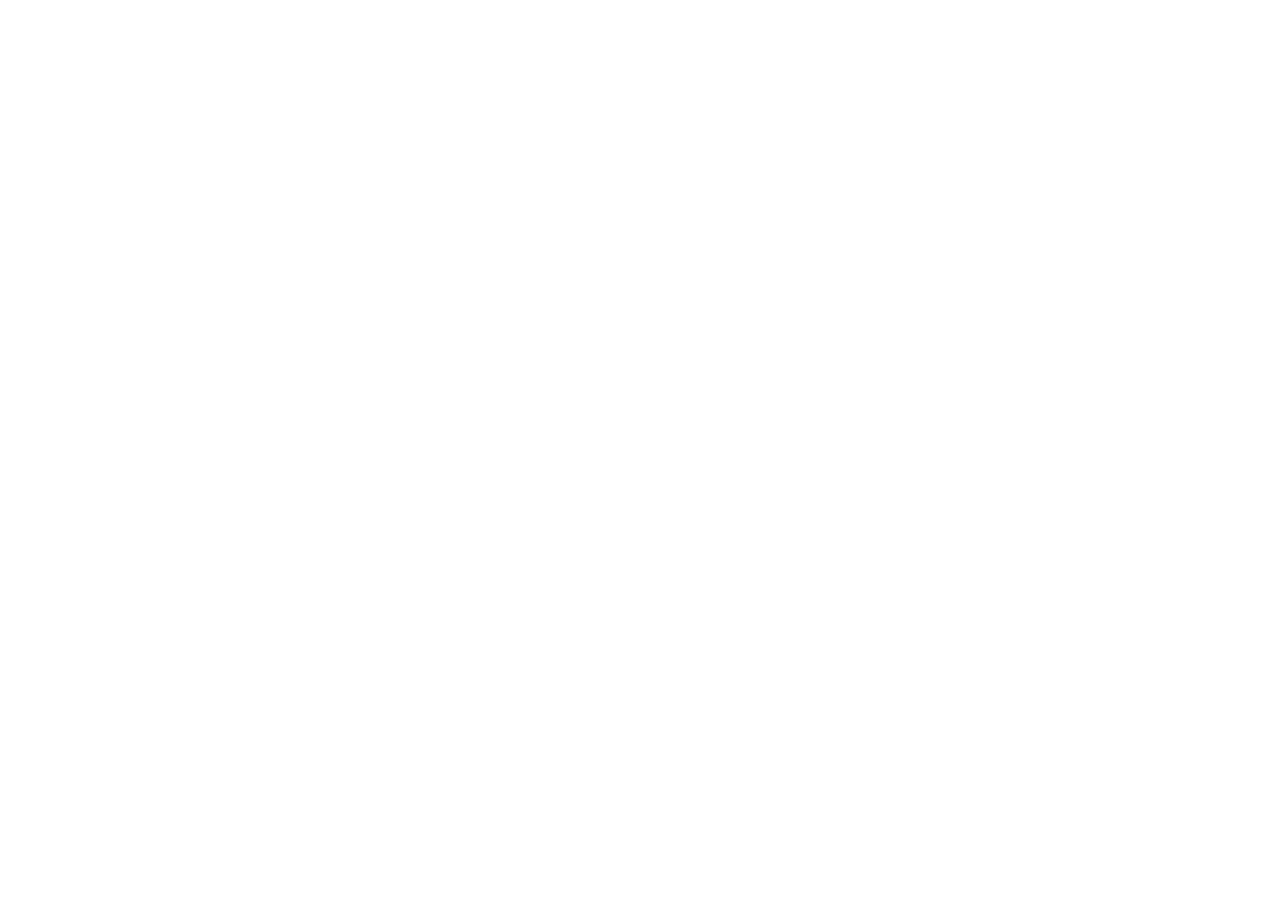
==== destination-page/destination.html @ aed06672 "create file structure resolves #3" ====
<!DOCTYPE html>
<html lang="en">
<head>
  <meta charset="UTF-8">
  <meta http-equiv="X-UA-Compatible" content="IE=edge">
  <meta name="viewport" content="width=device-width, initial-scale=1.0">
  <link rel="icon" href="../assets/icons/icon.png" type="icon">
  <title>Destination</title>
  <link rel="stylesheet" href="https://cdnjs.cloudflare.com/ajax/libs/font-awesome/6.0.0-beta3/css/all.min.css"/>
  <link rel="stylesheet" href="../styles/global.css">
  <link rel="stylesheet" href="/styles/media.css">
  <link rel="stylesheet" href="styles/destination.css">
</head>
<body>

  <script src="js/destination.js"></script>  
</body>
</html>
---- styles/global.css ----
@import url('https://fonts.googleapis.com/css2?family=Rubik:ital,wght@0,300;0,400;0,500;0,600;0,700;0,800;0,900;1,300;1,400;1,500;1,600;1,700;1,800;1,900&display=swap');

* {
  box-sizing: border-box;
  margin: 0;
  padding: 0;
  font-family: 'Rubik', sans-serif;
}

::selection {
  background-color: var(--accent-color-1);
}

:root {
  --primary-color: #C4942F;
  --secondary-color: #5CA3B5;
  --accent-color-1: #DEDFD9;
  --accent-color-2: #B59177;
  --accent-color-3: #604A32;
  --accent-color-4: #18180E;
}

a {
  text-decoration: none;
}
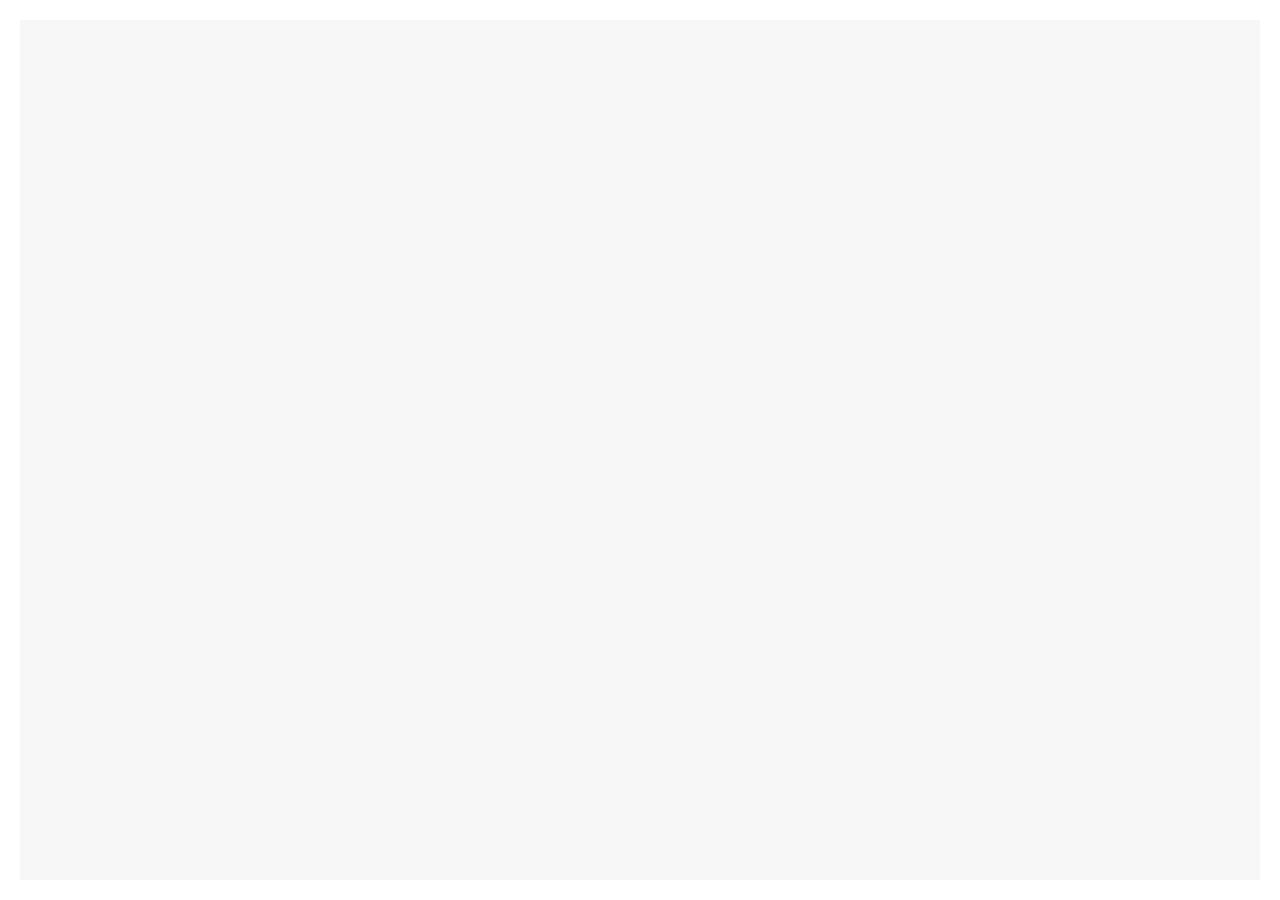
==== commit 23972c6a: "Create main structure container to cards relates #16" ====
--- a/destination-page/destination.html
+++ b/destination-page/destination.html
@@ -1,18 +1,85 @@
 <!DOCTYPE html>
 <html lang="en">
-<head>
-  <meta charset="UTF-8">
-  <meta http-equiv="X-UA-Compatible" content="IE=edge">
-  <meta name="viewport" content="width=device-width, initial-scale=1.0">
-  <link rel="icon" href="../assets/icons/icon.png" type="icon">
-  <title>Destination</title>
-  <link rel="stylesheet" href="https://cdnjs.cloudflare.com/ajax/libs/font-awesome/6.0.0-beta3/css/all.min.css"/>
-  <link rel="stylesheet" href="../styles/global.css">
-  <link rel="stylesheet" href="/styles/media.css">
-  <link rel="stylesheet" href="styles/destination.css">
-</head>
-<body>
+  <head>
+    <meta charset="UTF-8" />
+    <meta http-equiv="X-UA-Compatible" content="IE=edge" />
+    <meta name="viewport" content="width=device-width, initial-scale=1.0" />
+    <link rel="icon" href="../assets/icons/icon.png" type="icon" />
+    <title>Destination</title>
+    <link
+      rel="stylesheet"
+      href="https://cdnjs.cloudflare.com/ajax/libs/font-awesome/6.0.0-beta3/css/all.min.css"
+    />
+    <link rel="stylesheet" href="../styles/global.css" />
+    <link rel="stylesheet" href="/styles/media.css" />
+    <link rel="stylesheet" href="styles/destination.css" />
+    <link rel="stylesheet" href="./styles/destination.css" />
+  </head>
+  <body>
+    <main class="main">
+      <div class="card-container">
+        <div class="card">
+          <!-- <div class="card__header">
+          <div class="card__picture">
+            <div class="card__picture-overlay">&nbsp;</div>
+            <img
+              src="img/tours/tour-1-cover.jpg"
+              alt="Tour 1"
+              class="card__picture-img"
+            />
+          </div>
 
-  <script src="js/destination.js"></script>  
-</body>
-</html>+          <h3 class="heading-tertirary">
+            <span>The Forest Hiker</span>
+          </h3>
+        </div>
+
+        <div class="card__details">
+          <h4 class="card__sub-heading">Easy 5-day tour</h4>
+          <p class="card__text">
+            Breathtaking hike through the Canadian Banff National Park
+          </p>
+          <div class="card__data">
+            <svg class="card__icon">
+              <use xlink:href="img/icons.svg#icon-map-pin"></use>
+            </svg>
+            <span>Banff, Canada</span>
+          </div>
+          <div class="card__data">
+            <svg class="card__icon">
+              <use xlink:href="img/icons.svg#icon-calendar"></use>
+            </svg>
+            <span>April 2021</span>
+          </div>
+          <div class="card__data">
+            <svg class="card__icon">
+              <use xlink:href="img/icons.svg#icon-flag"></use>
+            </svg>
+            <span>3 stops</span>
+          </div>
+          <div class="card__data">
+            <svg class="card__icon">
+              <use xlink:href="img/icons.svg#icon-user"></use>
+            </svg>
+            <span>25 people</span>
+          </div>
+        </div>
+
+        <div class="card__footer">
+          <p>
+            <span class="card__footer-value">$297</span>
+            <span class="card__footer-text">per person</span>
+          </p>
+          <p class="card__ratings">
+            <span class="card__footer-value">4.9</span>
+            <span class="card__footer-text">rating (21)</span>
+          </p>
+          <button type="submit" class="btn btn--brown btn--small">Details</button> -->
+          <!-- <a href="#" class="btn btn--brown btn--small">Details</a> -->
+        </div>
+      </div>
+    </main>
+
+    <script src="js/destination.js"></script>
+  </body>
+</html>
--- a/styles/global.css
+++ b/styles/global.css
@@ -1,10 +1,12 @@
-@import url('https://fonts.googleapis.com/css2?family=Rubik:ital,wght@0,300;0,400;0,500;0,600;0,700;0,800;0,900;1,300;1,400;1,500;1,600;1,700;1,800;1,900&display=swap');
+@import url("https://fonts.googleapis.com/css2?family=Rubik:ital,wght@0,300;0,400;0,500;0,600;0,700;0,800;0,900;1,300;1,400;1,500;1,600;1,700;1,800;1,900&display=swap");
+@import url("https://fonts.googleapis.com/css2?family=Open+Sans:ital,wght@0,300;0,400;0,500;0,600;0,700;0,800;1,300;1,400;1,500;1,600;1,700;1,800&display=swap");
+@import url("https://fonts.googleapis.com/css2?family=Poly:ital@0;1&display=swap");
 
 * {
   box-sizing: border-box;
   margin: 0;
   padding: 0;
-  font-family: 'Rubik', sans-serif;
+  font-family: "Rubik", sans-serif;
 }
 
 ::selection {
@@ -12,14 +14,15 @@
 }
 
 :root {
-  --primary-color: #C4942F;
-  --secondary-color: #5CA3B5;
-  --accent-color-1: #DEDFD9;
-  --accent-color-2: #B59177;
-  --accent-color-3: #604A32;
-  --accent-color-4: #18180E;
+  --primary-color: #c4942f;
+  --secondary-color: #5ca3b5;
+  --accent-color-1: #dedfd9;
+  --accent-color-2: #b59177;
+  --accent-color-3: #604a32;
+  --accent-color-4: #18180e;
+  --button-color: #fcaf0d;
 }
 
 a {
   text-decoration: none;
-}+}
--- a/destination-page/styles/destination.css
+++ b/destination-page/styles/destination.css
@@ -0,0 +1,288 @@
+:root {
+  --section-rotate: 9vw;
+}
+
+::-moz-selection {
+  background-color: #c4942f;
+  color: #fff;
+}
+
+::selection {
+  background-color: #c4942f;
+  color: #fff;
+}
+
+*,
+*::before,
+*::after {
+  margin: 0;
+  padding: 0;
+  -webkit-box-sizing: inherit;
+  box-sizing: inherit;
+}
+
+html {
+  font-size: 62.5%;
+  -webkit-box-sizing: border-box;
+  box-sizing: border-box;
+}
+
+body {
+  line-height: 1.6;
+  font-weight: 300;
+  font-family: "Lato", sans-serif;
+  color: #777;
+  padding: 2rem;
+  min-height: 100vh;
+  display: -webkit-box;
+  display: -ms-flexbox;
+  display: flex;
+  -webkit-box-orient: vertical;
+  -webkit-box-direction: normal;
+  -ms-flex-direction: column;
+  flex-direction: column;
+}
+
+.main {
+  background-color: #f7f7f7;
+  padding: 3rem 2rem;
+  -webkit-box-flex: 1;
+  -ms-flex: 1;
+  flex: 1;
+  position: relative;
+}
+
+.heading-tertirary {
+  color: #fff;
+  text-transform: uppercase;
+  font-weight: 300;
+}
+
+.heading-tertirary span {
+  padding: 1rem 1.5rem;
+  line-height: 1;
+  -webkit-box-decoration-break: clone;
+  box-decoration-break: clone;
+  background-image: -webkit-gradient(
+    linear,
+    left top,
+    right bottom,
+    from(#0094d4),
+    to(rgba(50, 72, 143, 0.85))
+  );
+  background-image: linear-gradient(
+    to bottom right,
+    #0094d4,
+    rgba(26, 121, 230, 0.85)
+  );
+}
+
+.heading-tertirary {
+  font-size: 2.4rem;
+  text-align: right;
+  position: absolute;
+  bottom: 1rem;
+  right: 2rem;
+  width: 70%;
+  z-index: 10;
+}
+
+.btn,
+.btn:link,
+.btn:visited {
+  font-size: 1.6rem;
+  padding: 1.4rem 3rem;
+  border-radius: 10rem;
+  text-transform: uppercase;
+  display: inline-block;
+  text-decoration: none;
+  position: relative;
+  -webkit-transition: all 0.4s;
+  transition: all 0.4s;
+  font-weight: 400;
+  -webkit-backface-visibility: hidden;
+  backface-visibility: hidden;
+  /*Add later when we use this for the button in form*/
+  border: none;
+  cursor: pointer;
+}
+
+.btn:hover {
+  -webkit-transform: translateY(-3px);
+  transform: translateY(-3px);
+  -webkit-box-shadow: 0 1rem 2rem rgba(0, 0, 0, 0.15);
+  box-shadow: 0 1rem 2rem rgba(0, 0, 0, 0.15);
+}
+
+.btn:active {
+  -webkit-transform: translateY(-1px);
+  transform: translateY(-1px);
+  -webkit-box-shadow: 0 0.5rem 1rem rgba(0, 0, 0, 0.15);
+  box-shadow: 0 0.5rem 1rem rgba(0, 0, 0, 0.15);
+}
+
+.btn:focus {
+  outline: none;
+  background-color: #b17f14;
+}
+
+.btn--brown {
+  background-color: #8f660f;
+  color: #fff;
+}
+.btn--brown::after {
+  background-color: #b18a38;
+}
+
+.btn--small {
+  padding: 1.25rem 3rem !important;
+  font-size: 1.4rem !important;
+}
+
+.btn-small,
+.btn-small:link,
+.btn-small:visited {
+  background-color: #c4942f;
+  color: #fff;
+  font-size: 1.4rem;
+  padding: 1.25rem 3rem;
+  border-radius: 10rem;
+  text-transform: uppercase;
+  position: relative;
+  -webkit-transition: all 0.2s;
+  transition: all 0.2s;
+  cursor: pointer;
+  text-decoration: none;
+  font-weight: 400;
+  border: none;
+}
+
+.btn-small:hover {
+  background-color: #a18d60;
+}
+
+.card-container {
+  max-width: 100%;
+  /* margin: 0 auto; */
+  display: grid;
+  grid-template-columns: repeat(3, 1fr);
+  grid-gap: 7rem;
+}
+
+.card {
+  width: 30rem;
+  border-radius: 3px;
+  overflow: hidden;
+  -webkit-box-shadow: 0 1.5rem 4rem rgba(0, 0, 0, 0.1);
+  box-shadow: 0 1.5rem 4rem rgba(0, 0, 0, 0.1);
+  background-color: #fff;
+  -webkit-transition: 0.3s all;
+  transition: 0.3s all;
+  -webkit-backface-visibility: hidden;
+  backface-visibility: hidden;
+  display: -webkit-box;
+  display: -ms-flexbox;
+  display: flex;
+  -webkit-box-orient: vertical;
+  -webkit-box-direction: normal;
+  -ms-flex-direction: column;
+  flex-direction: column;
+}
+.card__header {
+  width: 100%;
+  position: relative;
+}
+.card__picture {
+  position: relative;
+  -webkit-clip-path: polygon(0 0, 100% 0%, 100% 83%, 0% 98%);
+  clip-path: polygon(0 0, 100% 0%, 100% 83%, 0% 98%);
+  height: 22rem;
+}
+.card__picture-overlay {
+  position: absolute;
+  width: 100%;
+  height: 100%;
+  background-image: -webkit-gradient(
+    linear,
+    left top,
+    right bottom,
+    from(#708db8),
+    to(#304b7c)
+  );
+  background-image: linear-gradient(to right bottom, #0094d4, #304b7c);
+  opacity: 0.7;
+}
+.card__picture-img {
+  -o-object-fit: cover;
+  object-fit: cover;
+  height: 100%;
+  width: 100%;
+}
+.card__details {
+  display: grid;
+  grid-template-columns: 1fr 1fr;
+  grid-row-gap: 1.75rem;
+  grid-column-gap: 2rem;
+  padding: 2.5rem 3rem;
+}
+.card__sub-heading {
+  color: #604a32;
+  font-size: 1.2rem;
+  text-transform: uppercase;
+  font-weight: 700;
+  grid-column: 1 / -1;
+}
+.card__text {
+  color: #b59177;
+  grid-column: 1 / -1;
+  font-size: 1.5rem;
+  font-style: italic;
+  margin-top: -1rem;
+  margin-bottom: 0.75rem;
+}
+.card__data {
+  color: #b59177;
+  font-size: 1.3rem;
+  display: -webkit-box;
+  display: -ms-flexbox;
+  display: flex;
+  -webkit-box-align: center;
+  -ms-flex-align: center;
+  align-items: center;
+}
+.card__data svg {
+  margin-right: 0.7rem;
+}
+.card__icon {
+  height: 2rem;
+  width: 2rem;
+  fill: #b59177;
+}
+.card__footer {
+  background-color: #f7f7f7;
+  padding: 2.5rem 3rem;
+  border-top: 3px solid #f1f1f1;
+  font-size: 1.4rem;
+  display: grid;
+  grid-template-columns: auto 1fr;
+  grid-column-gap: 1rem;
+  grid-row-gap: 1rem;
+  margin-top: auto;
+}
+.card__footer-value {
+  font-weight: 700;
+  color: #b59177;
+}
+.card__footer-text {
+  color: #2c1607;
+}
+.card__ratings {
+  grid-row: 2 / 3;
+}
+.card .btn-small,
+.card .btn {
+  grid-row: 1 / 3;
+  justify-self: end;
+  -ms-flex-item-align: center;
+  align-self: center;
+}
--- a/destination-page/styles/destination.css
+++ b/destination-page/styles/destination.css
@@ -0,0 +1,288 @@
+:root {
+  --section-rotate: 9vw;
+}
+
+::-moz-selection {
+  background-color: #c4942f;
+  color: #fff;
+}
+
+::selection {
+  background-color: #c4942f;
+  color: #fff;
+}
+
+*,
+*::before,
+*::after {
+  margin: 0;
+  padding: 0;
+  -webkit-box-sizing: inherit;
+  box-sizing: inherit;
+}
+
+html {
+  font-size: 62.5%;
+  -webkit-box-sizing: border-box;
+  box-sizing: border-box;
+}
+
+body {
+  line-height: 1.6;
+  font-weight: 300;
+  font-family: "Lato", sans-serif;
+  color: #777;
+  padding: 2rem;
+  min-height: 100vh;
+  display: -webkit-box;
+  display: -ms-flexbox;
+  display: flex;
+  -webkit-box-orient: vertical;
+  -webkit-box-direction: normal;
+  -ms-flex-direction: column;
+  flex-direction: column;
+}
+
+.main {
+  background-color: #f7f7f7;
+  padding: 3rem 2rem;
+  -webkit-box-flex: 1;
+  -ms-flex: 1;
+  flex: 1;
+  position: relative;
+}
+
+.heading-tertirary {
+  color: #fff;
+  text-transform: uppercase;
+  font-weight: 300;
+}
+
+.heading-tertirary span {
+  padding: 1rem 1.5rem;
+  line-height: 1;
+  -webkit-box-decoration-break: clone;
+  box-decoration-break: clone;
+  background-image: -webkit-gradient(
+    linear,
+    left top,
+    right bottom,
+    from(#0094d4),
+    to(rgba(50, 72, 143, 0.85))
+  );
+  background-image: linear-gradient(
+    to bottom right,
+    #0094d4,
+    rgba(26, 121, 230, 0.85)
+  );
+}
+
+.heading-tertirary {
+  font-size: 2.4rem;
+  text-align: right;
+  position: absolute;
+  bottom: 1rem;
+  right: 2rem;
+  width: 70%;
+  z-index: 10;
+}
+
+.btn,
+.btn:link,
+.btn:visited {
+  font-size: 1.6rem;
+  padding: 1.4rem 3rem;
+  border-radius: 10rem;
+  text-transform: uppercase;
+  display: inline-block;
+  text-decoration: none;
+  position: relative;
+  -webkit-transition: all 0.4s;
+  transition: all 0.4s;
+  font-weight: 400;
+  -webkit-backface-visibility: hidden;
+  backface-visibility: hidden;
+  /*Add later when we use this for the button in form*/
+  border: none;
+  cursor: pointer;
+}
+
+.btn:hover {
+  -webkit-transform: translateY(-3px);
+  transform: translateY(-3px);
+  -webkit-box-shadow: 0 1rem 2rem rgba(0, 0, 0, 0.15);
+  box-shadow: 0 1rem 2rem rgba(0, 0, 0, 0.15);
+}
+
+.btn:active {
+  -webkit-transform: translateY(-1px);
+  transform: translateY(-1px);
+  -webkit-box-shadow: 0 0.5rem 1rem rgba(0, 0, 0, 0.15);
+  box-shadow: 0 0.5rem 1rem rgba(0, 0, 0, 0.15);
+}
+
+.btn:focus {
+  outline: none;
+  background-color: #b17f14;
+}
+
+.btn--brown {
+  background-color: #8f660f;
+  color: #fff;
+}
+.btn--brown::after {
+  background-color: #b18a38;
+}
+
+.btn--small {
+  padding: 1.25rem 3rem !important;
+  font-size: 1.4rem !important;
+}
+
+.btn-small,
+.btn-small:link,
+.btn-small:visited {
+  background-color: #c4942f;
+  color: #fff;
+  font-size: 1.4rem;
+  padding: 1.25rem 3rem;
+  border-radius: 10rem;
+  text-transform: uppercase;
+  position: relative;
+  -webkit-transition: all 0.2s;
+  transition: all 0.2s;
+  cursor: pointer;
+  text-decoration: none;
+  font-weight: 400;
+  border: none;
+}
+
+.btn-small:hover {
+  background-color: #a18d60;
+}
+
+.card-container {
+  max-width: 100%;
+  /* margin: 0 auto; */
+  display: grid;
+  grid-template-columns: repeat(3, 1fr);
+  grid-gap: 7rem;
+}
+
+.card {
+  width: 30rem;
+  border-radius: 3px;
+  overflow: hidden;
+  -webkit-box-shadow: 0 1.5rem 4rem rgba(0, 0, 0, 0.1);
+  box-shadow: 0 1.5rem 4rem rgba(0, 0, 0, 0.1);
+  background-color: #fff;
+  -webkit-transition: 0.3s all;
+  transition: 0.3s all;
+  -webkit-backface-visibility: hidden;
+  backface-visibility: hidden;
+  display: -webkit-box;
+  display: -ms-flexbox;
+  display: flex;
+  -webkit-box-orient: vertical;
+  -webkit-box-direction: normal;
+  -ms-flex-direction: column;
+  flex-direction: column;
+}
+.card__header {
+  width: 100%;
+  position: relative;
+}
+.card__picture {
+  position: relative;
+  -webkit-clip-path: polygon(0 0, 100% 0%, 100% 83%, 0% 98%);
+  clip-path: polygon(0 0, 100% 0%, 100% 83%, 0% 98%);
+  height: 22rem;
+}
+.card__picture-overlay {
+  position: absolute;
+  width: 100%;
+  height: 100%;
+  background-image: -webkit-gradient(
+    linear,
+    left top,
+    right bottom,
+    from(#708db8),
+    to(#304b7c)
+  );
+  background-image: linear-gradient(to right bottom, #0094d4, #304b7c);
+  opacity: 0.7;
+}
+.card__picture-img {
+  -o-object-fit: cover;
+  object-fit: cover;
+  height: 100%;
+  width: 100%;
+}
+.card__details {
+  display: grid;
+  grid-template-columns: 1fr 1fr;
+  grid-row-gap: 1.75rem;
+  grid-column-gap: 2rem;
+  padding: 2.5rem 3rem;
+}
+.card__sub-heading {
+  color: #604a32;
+  font-size: 1.2rem;
+  text-transform: uppercase;
+  font-weight: 700;
+  grid-column: 1 / -1;
+}
+.card__text {
+  color: #b59177;
+  grid-column: 1 / -1;
+  font-size: 1.5rem;
+  font-style: italic;
+  margin-top: -1rem;
+  margin-bottom: 0.75rem;
+}
+.card__data {
+  color: #b59177;
+  font-size: 1.3rem;
+  display: -webkit-box;
+  display: -ms-flexbox;
+  display: flex;
+  -webkit-box-align: center;
+  -ms-flex-align: center;
+  align-items: center;
+}
+.card__data svg {
+  margin-right: 0.7rem;
+}
+.card__icon {
+  height: 2rem;
+  width: 2rem;
+  fill: #b59177;
+}
+.card__footer {
+  background-color: #f7f7f7;
+  padding: 2.5rem 3rem;
+  border-top: 3px solid #f1f1f1;
+  font-size: 1.4rem;
+  display: grid;
+  grid-template-columns: auto 1fr;
+  grid-column-gap: 1rem;
+  grid-row-gap: 1rem;
+  margin-top: auto;
+}
+.card__footer-value {
+  font-weight: 700;
+  color: #b59177;
+}
+.card__footer-text {
+  color: #2c1607;
+}
+.card__ratings {
+  grid-row: 2 / 3;
+}
+.card .btn-small,
+.card .btn {
+  grid-row: 1 / 3;
+  justify-self: end;
+  -ms-flex-item-align: center;
+  align-self: center;
+}
